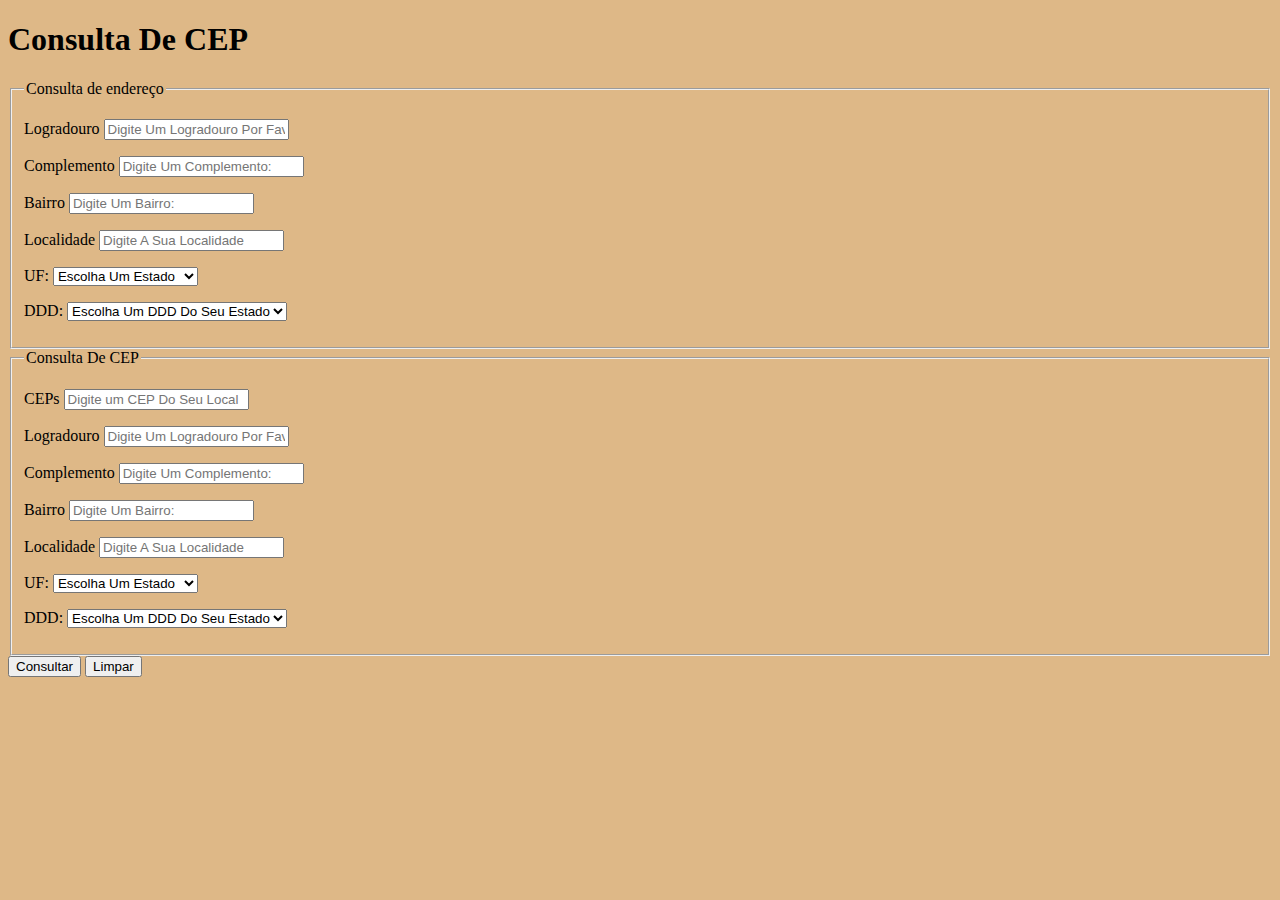
==== consulta-cep/index.html @ 28ea4792 "consulta cep" ====
<!DOCTYPE html>
<html lang="pt-br">
  <head>
    <meta charset="UTF-8" />
    <meta name="viewport" content="width=device-width, initial-scale=1.0" />
    <title>Consulta De CEP</title>
    <link
      rel="stylesheet"
      href="./style.css
    "
    />
  </head>
  <body>
    <h1>Consulta De CEP</h1>
    <form action="" id="container">
      <fieldset>
        <legend>Consulta de endereço</legend>

        <p>
          Logradouro
          <label for="logradouro" name="logradouro" id="logradouro">
            <input
              name="logradouro"
              type="text"
              id="logradouro"
              placeholder="Digite Um Logradouro Por Favor: "
            />
          </label>
        </p>

        <p>
          Complemento
          <label for="Complemento" name="Complemento" id="Complemento">
            <input
              name="Complemento"
              type="text"
              id="Complemento"
              placeholder="Digite Um Complemento: "
            />
          </label>
        </p>
        <p>
          Bairro
          <label for="bairro" name="bairro" id="bairro">
            <input
              name="bairro"
              type="text"
              id="bairro"
              placeholder="Digite Um Bairro: "
            />
          </label>
        </p>

        <p>
          Localidade
          <label for="local" name="local" id="local">
            <input
              type="text"
              name="local"
              id="local"
              placeholder="Digite A Sua Localidade"
            />
          </label>
        </p>

        <p>
          UF:
          <label for="uf" name="estado" id="uf">
            <select name="estado" id="uf">
              <option value="">Escolha Um Estado</option>
              <option value="AC">Acre</option>
              <option value="AL">Alagoas</option>
              <option value="AP">Amapá</option>
              <option value="AM">Amazonas</option>
              <option value="BA">Bahia</option>
              <option value="CE">Ceará</option>
              <option value="DF">Distrito Federal</option>
              <option value="ES">Espírito Santo</option>
              <option value="GO">Goiás</option>
              <option value="MA">Maranhão</option>
              <option value="MT">Mato Grosso</option>
              <option value="MS">Mato Grosso do Sul</option>
              <option value="MG">Minas Gerais</option>
              <option value="PA">Pará</option>
              <option value="PB">Paraíba</option>
              <option value="PR">Paraná</option>
              <option value="PE">Pernambuco</option>
              <option value="PI">Piauí</option>
              <option value="RJ">Rio de Janeiro</option>
              <option value="RN">Rio Grande do Norte</option>
              <option value="RS">Rio Grande do Sul</option>
              <option value="RO">Rondônia</option>
              <option value="RR">Roraima</option>
              <option value="SC">Santa Catarina</option>
              <option value="SP">São Paulo</option>
              <option value="SE">Sergipe</option>
              <option value="TO">Tocantins</option>
            </select>
          </label>
        </p>

        <p>
            DDD: 
          <label for="ddd" name="ddd" id="ddd">
            <select name="ddd" id="ddd">
              <option value="">Escolha Um DDD Do Seu Estado</option>
              <option value="11">11</option>
              <option value="12">12</option>
              <option value="13">13</option>
              <option value="14">14</option>
              <option value="15">15</option>
              <option value="16">16</option>
              <option value="17">17</option>
              <option value="18">18</option>
              <option value="19">19</option>
              <option value="21">21</option>
              <option value="22">22</option>
              <option value="24">24</option>
              <option value="27">27</option>
              <option value="28">28</option>
              <option value="31">31</option>
              <option value="32">32</option>
              <option value="33">33</option>
              <option value="34">34</option>
              <option value="35">35</option>
              <option value="37">37</option>
              <option value="38">38</option>
              <option value="41">41</option>
              <option value="42">42</option>
              <option value="43">43</option>
              <option value="44">44</option>
              <option value="45">45</option>
              <option value="46">46</option>
              <option value="47">47</option>
              <option value="48">48</option>
              <option value="49">49</option>
              <option value="51">51</option>
              <option value="53">53</option>
              <option value="54">54</option>
              <option value="55">55</option>
              <option value="61">61</option>
              <option value="62">62</option>
              <option value="63">63</option>
              <option value="64">64</option>
              <option value="65">65</option>
              <option value="66">66</option>
              <option value="67">67</option>
              <option value="68">68</option>
              <option value="69">69</option>
              <option value="71">71</option>
              <option value="73">73</option>
              <option value="74">74</option>
              <option value="75">75</option>
              <option value="77">77</option>
              <option value="79">79</option>
              <option value="81">81</option>
              <option value="82">82</option>
              <option value="83">83</option>
              <option value="84">84</option>
              <option value="85">85</option>
              <option value="86">86</option>
              <option value="87">87</option>
              <option value="88">88</option>
              <option value="89">89</option>
              <option value="91">91</option>
              <option value="92">92</option>
              <option value="93">93</option>
              <option value="94">94</option>
              <option value="95">95</option>
              <option value="96">96</option>
              <option value="97">97</option>
              <option value="98">98</option>
              <option value="99">99</option>
            </select>
          </label>
        </p>
      </fieldset>


      <fieldset class="ConsultaCEP">
        <legend>Consulta De CEP</legend>

        <P>
            CEPs
            <label for="cep" name="cep" id="cep"></label>
            <input name="cep" type="text" id="ceps" placeholder="Digite um CEP Do Seu Local">
        </P>

        <p>
            Logradouro
            <label for="logradouro" name="logradouro" id="logradouro">
              <input
                name="logradouro"
                type="text"
                id="logradouro"
                placeholder="Digite Um Logradouro Por Favor: "
              />
            </label>
          </p>
  
          <p>
            Complemento
            <label for="Complemento" name="Complemento" id="Complemento">
              <input
                name="Complemento"
                type="text"
                id="Complemento"
                placeholder="Digite Um Complemento: "
              />
            </label>
          </p>
          <p>
            Bairro
            <label for="bairro" name="bairro" id="bairro">
              <input
                name="bairro"
                type="text"
                id="bairro"
                placeholder="Digite Um Bairro: "
              />
            </label>
          </p>
  
          <p>
            Localidade
            <label for="local" name="local" id="local">
              <input
                type="text"
                name="local"
                id="local"
                placeholder="Digite A Sua Localidade"
              />
            </label>
          </p>
  
          <p>
            UF:
            <label for="uf" name="estado" id="uf">
              <select name="estado" id="uf">
                <option value="">Escolha Um Estado</option>
                <option value="AC">Acre</option>
                <option value="AL">Alagoas</option>
                <option value="AP">Amapá</option>
                <option value="AM">Amazonas</option>
                <option value="BA">Bahia</option>
                <option value="CE">Ceará</option>
                <option value="DF">Distrito Federal</option>
                <option value="ES">Espírito Santo</option>
                <option value="GO">Goiás</option>
                <option value="MA">Maranhão</option>
                <option value="MT">Mato Grosso</option>
                <option value="MS">Mato Grosso do Sul</option>
                <option value="MG">Minas Gerais</option>
                <option value="PA">Pará</option>
                <option value="PB">Paraíba</option>
                <option value="PR">Paraná</option>
                <option value="PE">Pernambuco</option>
                <option value="PI">Piauí</option>
                <option value="RJ">Rio de Janeiro</option>
                <option value="RN">Rio Grande do Norte</option>
                <option value="RS">Rio Grande do Sul</option>
                <option value="RO">Rondônia</option>
                <option value="RR">Roraima</option>
                <option value="SC">Santa Catarina</option>
                <option value="SP">São Paulo</option>
                <option value="SE">Sergipe</option>
                <option value="TO">Tocantins</option>
              </select>
            </label>
          </p>
  
          <p>
              DDD: 
            <label for="ddd" name="ddd" id="ddd">
              <select name="ddd" id="ddd">
                <option value="">Escolha Um DDD Do Seu Estado</option>
                <option value="11">11</option>
                <option value="12">12</option>
                <option value="13">13</option>
                <option value="14">14</option>
                <option value="15">15</option>
                <option value="16">16</option>
                <option value="17">17</option>
                <option value="18">18</option>
                <option value="19">19</option>
                <option value="21">21</option>
                <option value="22">22</option>
                <option value="24">24</option>
                <option value="27">27</option>
                <option value="28">28</option>
                <option value="31">31</option>
                <option value="32">32</option>
                <option value="33">33</option>
                <option value="34">34</option>
                <option value="35">35</option>
                <option value="37">37</option>
                <option value="38">38</option>
                <option value="41">41</option>
                <option value="42">42</option>
                <option value="43">43</option>
                <option value="44">44</option>
                <option value="45">45</option>
                <option value="46">46</option>
                <option value="47">47</option>
                <option value="48">48</option>
                <option value="49">49</option>
                <option value="51">51</option>
                <option value="53">53</option>
                <option value="54">54</option>
                <option value="55">55</option>
                <option value="61">61</option>
                <option value="62">62</option>
                <option value="63">63</option>
                <option value="64">64</option>
                <option value="65">65</option>
                <option value="66">66</option>
                <option value="67">67</option>
                <option value="68">68</option>
                <option value="69">69</option>
                <option value="71">71</option>
                <option value="73">73</option>
                <option value="74">74</option>
                <option value="75">75</option>
                <option value="77">77</option>
                <option value="79">79</option>
                <option value="81">81</option>
                <option value="82">82</option>
                <option value="83">83</option>
                <option value="84">84</option>
                <option value="85">85</option>
                <option value="86">86</option>
                <option value="87">87</option>
                <option value="88">88</option>
                <option value="89">89</option>
                <option value="91">91</option>
                <option value="92">92</option>
                <option value="93">93</option>
                <option value="94">94</option>
                <option value="95">95</option>
                <option value="96">96</option>
                <option value="97">97</option>
                <option value="98">98</option>
                <option value="99">99</option>
              </select>
            </label>
          </p>
        </fieldset>
      



        <button type="submit" id="cep">Consultar</button>
        <button type="reset">Limpar</button>
    </form>


    <script src="script.js"></script>
  </body>
</html>
---- consulta-cep/style.css ----
body{
  background-color: burlywood;
  padding-left: 0;
  

}
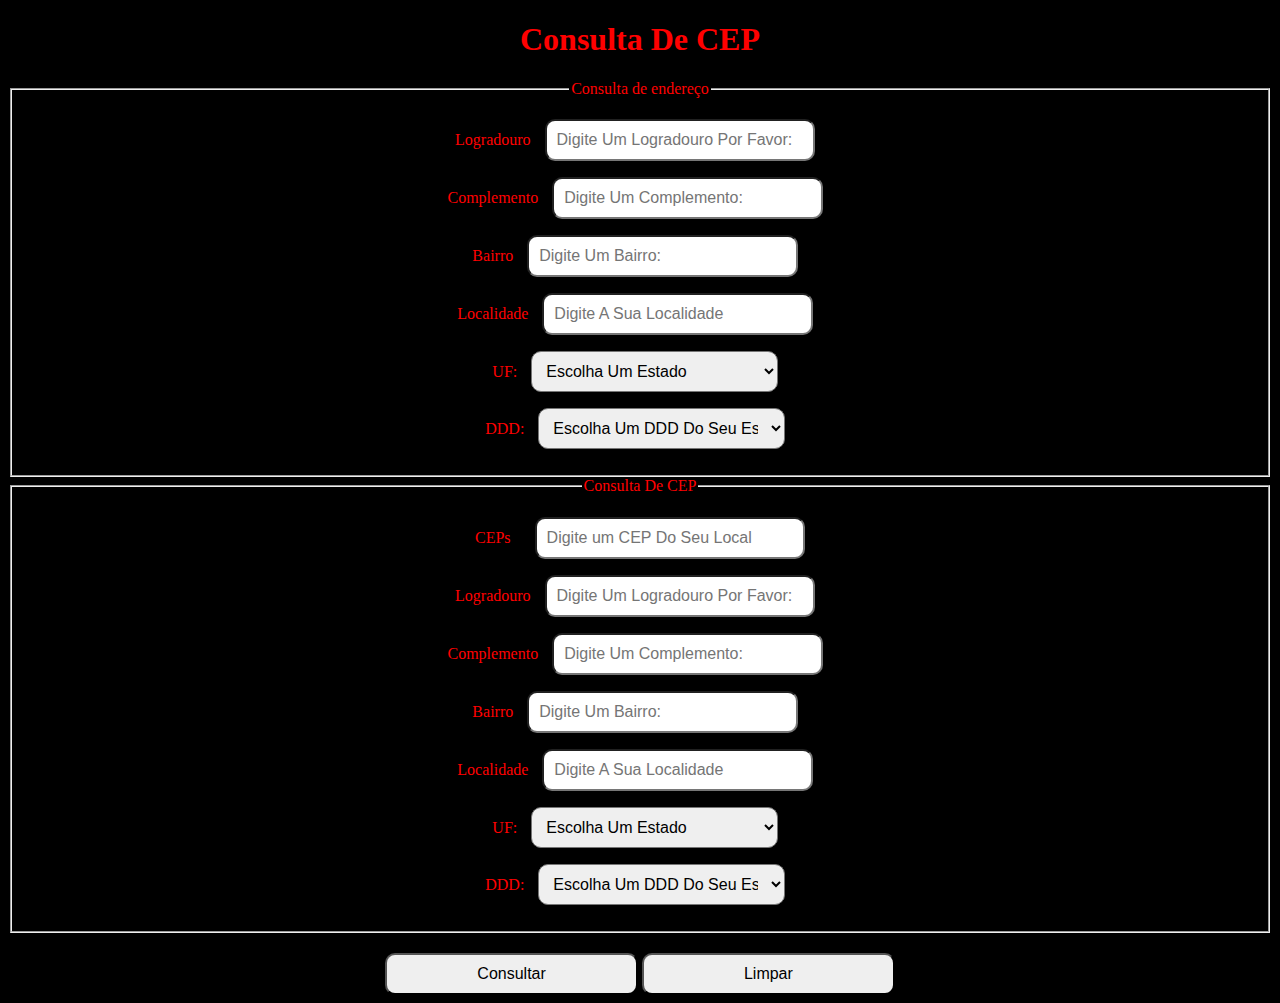
==== commit 83ffea1a: "consulta cep" ====
--- a/consulta-cep/index.html
+++ b/consulta-cep/index.html
@@ -16,7 +16,7 @@
       <fieldset>
         <legend>Consulta de endereço</legend>
 
-        <p>
+       <p>
           Logradouro
           <label for="logradouro" name="logradouro" id="logradouro">
             <input
@@ -183,7 +183,7 @@
         <P>
             CEPs
             <label for="cep" name="cep" id="cep"></label>
-            <input name="cep" type="text" id="ceps" placeholder="Digite um CEP Do Seu Local">
+            <input name="cep" type="text" id="cep" placeholder="Digite um CEP Do Seu Local">
         </P>
 
         <p>
@@ -349,8 +349,8 @@
 
 
 
-        <button type="submit" id="cep">Consultar</button>
-        <button type="reset">Limpar</button>
+        <button type="submit" id="botao">Consultar</button>
+        <button type="reset" id="botao">Limpar</button>
     </form>
 
 
--- a/consulta-cep/style.css
+++ b/consulta-cep/style.css
@@ -1,6 +1,91 @@
-body{
-  background-color: burlywood;
+body {
+  text-align: center;
+  background-color: black;
   padding-left: 0;
+  color: red;
+
+
+}
+
+
+
+#logradouro {
+  padding-left: 20px;
+  font-size: 16px;
+  padding: 10px;
+  width: 20%;
+  border-radius: 10px;
+
+}
+
+
+#Complemento {
+  padding-left: 20px;
+  font-size: 16px;
+  padding: 10px;
+  width: 20%;
+  border-radius: 10px;
+
+}
+
+
+#bairro {
+  padding-left: 20px;
+  font-size: 16px;
+  padding: 10px;
+  width: 20%;
+  border-radius: 10px;
+
+}
+
+
+
+
+#local {
+  padding-left: 20px;
+  font-size: 16px;
+  padding: 10px;
+  width: 20%;
+  border-radius: 10px;
+
+}
+
+
+#uf {
+  padding-left: 20px;
+  font-size: 16px;
+  padding: 10px;
+  width: 20%;
+  border-radius: 10px;
+
+}
+
+
+
+#ddd {
+  padding-left: 20px;
+  font-size: 16px;
+  padding: 10px;
+  width: 20%;
+  border-radius: 10px;
   
+}
 
+#cep{
+  padding-left: 20px;
+  font-size: 16px;
+  padding: 10px;
+  width: 20%;
+  border-radius: 10px;
+
+}
+
+
+#botao{
+  padding-left: 20px;
+  font-size: 16px;
+  padding: 10px;
+  width: 20%;
+  border-radius: 10px;
+  margin-top: 20px;
 }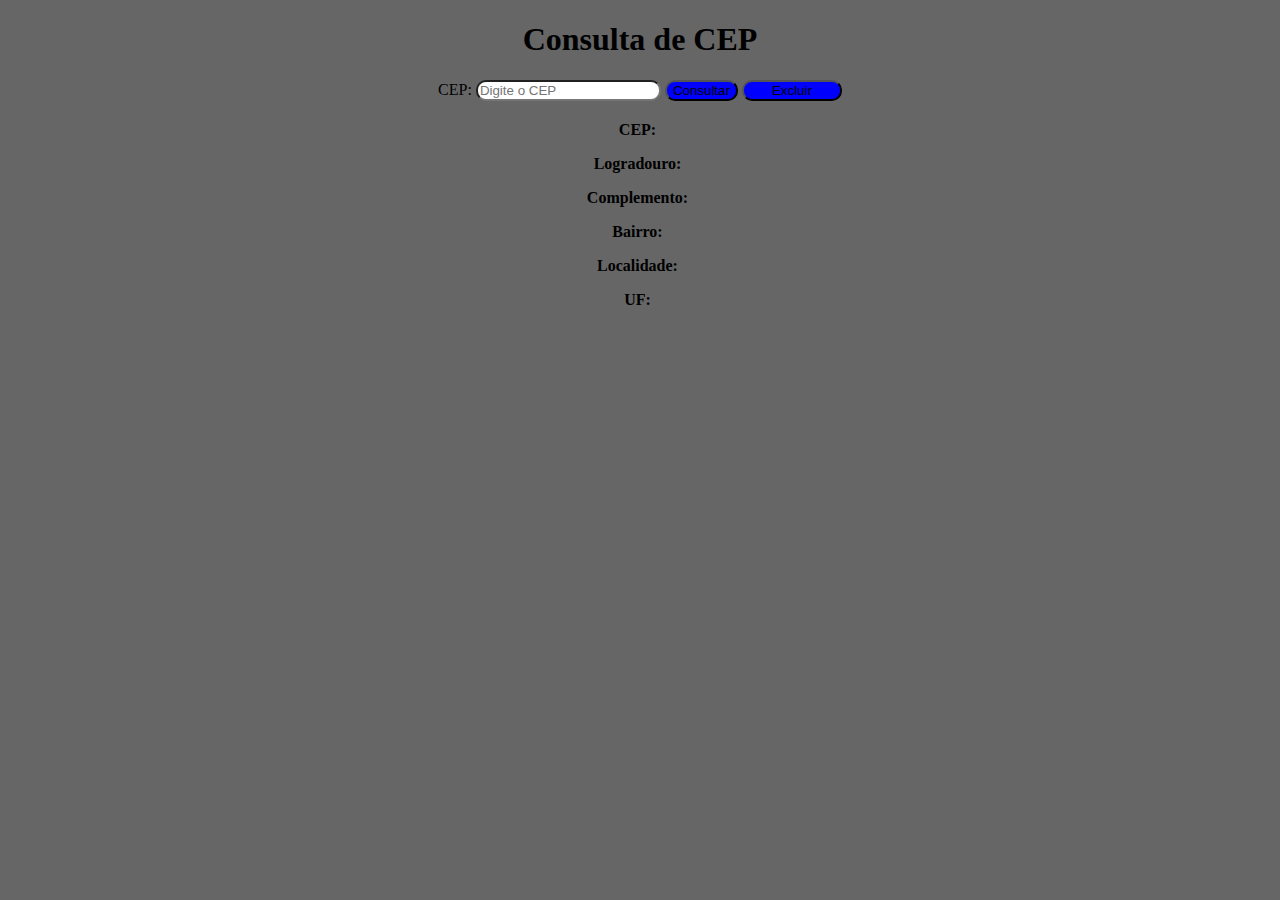
==== commit ce730b6e: "terminei o colsuta cep" ====
--- a/consulta-cep/index.html
+++ b/consulta-cep/index.html
@@ -1,359 +1,29 @@
 <!DOCTYPE html>
 <html lang="pt-br">
-  <head>
-    <meta charset="UTF-8" />
-    <meta name="viewport" content="width=device-width, initial-scale=1.0" />
-    <title>Consulta De CEP</title>
-    <link
-      rel="stylesheet"
-      href="./style.css
-    "
-    />
-  </head>
-  <body>
-    <h1>Consulta De CEP</h1>
-    <form action="" id="container">
-      <fieldset>
-        <legend>Consulta de endereço</legend>
+<head>
+  <meta charset="UTF-8">
+  <meta name="viewport" content="width=device-width, initial-scale=1.0">
+  <title>Consulta de CEP</title>
+  <link rel="stylesheet" href="./style.css">
+</head>
+<body>
+  <h1>Consulta de CEP</h1>
+  <form id="cepForm">
+    <label for="cep">CEP:</label>
+    <input type="text" id="cep" placeholder="Digite o CEP" required>
+    <button type="submit" id="botao">Consultar</button>
+    <button type="reset" id="botao2">Excluir</button>
+  </form>
 
-       <p>
-          Logradouro
-          <label for="logradouro" name="logradouro" id="logradouro">
-            <input
-              name="logradouro"
-              type="text"
-              id="logradouro"
-              placeholder="Digite Um Logradouro Por Favor: "
-            />
-          </label>
-        </p>
+  <div id="resultado">
+    <p><strong>CEP:</strong> <span id="cepResultado"></span></p>
+    <p><strong>Logradouro:</strong> <span id="logradouro"></span></p>
+    <p><strong>Complemento:</strong> <span id="complemento"></span></p>
+    <p><strong>Bairro:</strong> <span id="bairro"></span></p>
+    <p><strong>Localidade:</strong> <span id="localidade"></span></p>
+    <p><strong>UF:</strong> <span id="uf"></span></p>
+  </div>
 
-        <p>
-          Complemento
-          <label for="Complemento" name="Complemento" id="Complemento">
-            <input
-              name="Complemento"
-              type="text"
-              id="Complemento"
-              placeholder="Digite Um Complemento: "
-            />
-          </label>
-        </p>
-        <p>
-          Bairro
-          <label for="bairro" name="bairro" id="bairro">
-            <input
-              name="bairro"
-              type="text"
-              id="bairro"
-              placeholder="Digite Um Bairro: "
-            />
-          </label>
-        </p>
-
-        <p>
-          Localidade
-          <label for="local" name="local" id="local">
-            <input
-              type="text"
-              name="local"
-              id="local"
-              placeholder="Digite A Sua Localidade"
-            />
-          </label>
-        </p>
-
-        <p>
-          UF:
-          <label for="uf" name="estado" id="uf">
-            <select name="estado" id="uf">
-              <option value="">Escolha Um Estado</option>
-              <option value="AC">Acre</option>
-              <option value="AL">Alagoas</option>
-              <option value="AP">Amapá</option>
-              <option value="AM">Amazonas</option>
-              <option value="BA">Bahia</option>
-              <option value="CE">Ceará</option>
-              <option value="DF">Distrito Federal</option>
-              <option value="ES">Espírito Santo</option>
-              <option value="GO">Goiás</option>
-              <option value="MA">Maranhão</option>
-              <option value="MT">Mato Grosso</option>
-              <option value="MS">Mato Grosso do Sul</option>
-              <option value="MG">Minas Gerais</option>
-              <option value="PA">Pará</option>
-              <option value="PB">Paraíba</option>
-              <option value="PR">Paraná</option>
-              <option value="PE">Pernambuco</option>
-              <option value="PI">Piauí</option>
-              <option value="RJ">Rio de Janeiro</option>
-              <option value="RN">Rio Grande do Norte</option>
-              <option value="RS">Rio Grande do Sul</option>
-              <option value="RO">Rondônia</option>
-              <option value="RR">Roraima</option>
-              <option value="SC">Santa Catarina</option>
-              <option value="SP">São Paulo</option>
-              <option value="SE">Sergipe</option>
-              <option value="TO">Tocantins</option>
-            </select>
-          </label>
-        </p>
-
-        <p>
-            DDD: 
-          <label for="ddd" name="ddd" id="ddd">
-            <select name="ddd" id="ddd">
-              <option value="">Escolha Um DDD Do Seu Estado</option>
-              <option value="11">11</option>
-              <option value="12">12</option>
-              <option value="13">13</option>
-              <option value="14">14</option>
-              <option value="15">15</option>
-              <option value="16">16</option>
-              <option value="17">17</option>
-              <option value="18">18</option>
-              <option value="19">19</option>
-              <option value="21">21</option>
-              <option value="22">22</option>
-              <option value="24">24</option>
-              <option value="27">27</option>
-              <option value="28">28</option>
-              <option value="31">31</option>
-              <option value="32">32</option>
-              <option value="33">33</option>
-              <option value="34">34</option>
-              <option value="35">35</option>
-              <option value="37">37</option>
-              <option value="38">38</option>
-              <option value="41">41</option>
-              <option value="42">42</option>
-              <option value="43">43</option>
-              <option value="44">44</option>
-              <option value="45">45</option>
-              <option value="46">46</option>
-              <option value="47">47</option>
-              <option value="48">48</option>
-              <option value="49">49</option>
-              <option value="51">51</option>
-              <option value="53">53</option>
-              <option value="54">54</option>
-              <option value="55">55</option>
-              <option value="61">61</option>
-              <option value="62">62</option>
-              <option value="63">63</option>
-              <option value="64">64</option>
-              <option value="65">65</option>
-              <option value="66">66</option>
-              <option value="67">67</option>
-              <option value="68">68</option>
-              <option value="69">69</option>
-              <option value="71">71</option>
-              <option value="73">73</option>
-              <option value="74">74</option>
-              <option value="75">75</option>
-              <option value="77">77</option>
-              <option value="79">79</option>
-              <option value="81">81</option>
-              <option value="82">82</option>
-              <option value="83">83</option>
-              <option value="84">84</option>
-              <option value="85">85</option>
-              <option value="86">86</option>
-              <option value="87">87</option>
-              <option value="88">88</option>
-              <option value="89">89</option>
-              <option value="91">91</option>
-              <option value="92">92</option>
-              <option value="93">93</option>
-              <option value="94">94</option>
-              <option value="95">95</option>
-              <option value="96">96</option>
-              <option value="97">97</option>
-              <option value="98">98</option>
-              <option value="99">99</option>
-            </select>
-          </label>
-        </p>
-      </fieldset>
-
-
-      <fieldset class="ConsultaCEP">
-        <legend>Consulta De CEP</legend>
-
-        <P>
-            CEPs
-            <label for="cep" name="cep" id="cep"></label>
-            <input name="cep" type="text" id="cep" placeholder="Digite um CEP Do Seu Local">
-        </P>
-
-        <p>
-            Logradouro
-            <label for="logradouro" name="logradouro" id="logradouro">
-              <input
-                name="logradouro"
-                type="text"
-                id="logradouro"
-                placeholder="Digite Um Logradouro Por Favor: "
-              />
-            </label>
-          </p>
-  
-          <p>
-            Complemento
-            <label for="Complemento" name="Complemento" id="Complemento">
-              <input
-                name="Complemento"
-                type="text"
-                id="Complemento"
-                placeholder="Digite Um Complemento: "
-              />
-            </label>
-          </p>
-          <p>
-            Bairro
-            <label for="bairro" name="bairro" id="bairro">
-              <input
-                name="bairro"
-                type="text"
-                id="bairro"
-                placeholder="Digite Um Bairro: "
-              />
-            </label>
-          </p>
-  
-          <p>
-            Localidade
-            <label for="local" name="local" id="local">
-              <input
-                type="text"
-                name="local"
-                id="local"
-                placeholder="Digite A Sua Localidade"
-              />
-            </label>
-          </p>
-  
-          <p>
-            UF:
-            <label for="uf" name="estado" id="uf">
-              <select name="estado" id="uf">
-                <option value="">Escolha Um Estado</option>
-                <option value="AC">Acre</option>
-                <option value="AL">Alagoas</option>
-                <option value="AP">Amapá</option>
-                <option value="AM">Amazonas</option>
-                <option value="BA">Bahia</option>
-                <option value="CE">Ceará</option>
-                <option value="DF">Distrito Federal</option>
-                <option value="ES">Espírito Santo</option>
-                <option value="GO">Goiás</option>
-                <option value="MA">Maranhão</option>
-                <option value="MT">Mato Grosso</option>
-                <option value="MS">Mato Grosso do Sul</option>
-                <option value="MG">Minas Gerais</option>
-                <option value="PA">Pará</option>
-                <option value="PB">Paraíba</option>
-                <option value="PR">Paraná</option>
-                <option value="PE">Pernambuco</option>
-                <option value="PI">Piauí</option>
-                <option value="RJ">Rio de Janeiro</option>
-                <option value="RN">Rio Grande do Norte</option>
-                <option value="RS">Rio Grande do Sul</option>
-                <option value="RO">Rondônia</option>
-                <option value="RR">Roraima</option>
-                <option value="SC">Santa Catarina</option>
-                <option value="SP">São Paulo</option>
-                <option value="SE">Sergipe</option>
-                <option value="TO">Tocantins</option>
-              </select>
-            </label>
-          </p>
-  
-          <p>
-              DDD: 
-            <label for="ddd" name="ddd" id="ddd">
-              <select name="ddd" id="ddd">
-                <option value="">Escolha Um DDD Do Seu Estado</option>
-                <option value="11">11</option>
-                <option value="12">12</option>
-                <option value="13">13</option>
-                <option value="14">14</option>
-                <option value="15">15</option>
-                <option value="16">16</option>
-                <option value="17">17</option>
-                <option value="18">18</option>
-                <option value="19">19</option>
-                <option value="21">21</option>
-                <option value="22">22</option>
-                <option value="24">24</option>
-                <option value="27">27</option>
-                <option value="28">28</option>
-                <option value="31">31</option>
-                <option value="32">32</option>
-                <option value="33">33</option>
-                <option value="34">34</option>
-                <option value="35">35</option>
-                <option value="37">37</option>
-                <option value="38">38</option>
-                <option value="41">41</option>
-                <option value="42">42</option>
-                <option value="43">43</option>
-                <option value="44">44</option>
-                <option value="45">45</option>
-                <option value="46">46</option>
-                <option value="47">47</option>
-                <option value="48">48</option>
-                <option value="49">49</option>
-                <option value="51">51</option>
-                <option value="53">53</option>
-                <option value="54">54</option>
-                <option value="55">55</option>
-                <option value="61">61</option>
-                <option value="62">62</option>
-                <option value="63">63</option>
-                <option value="64">64</option>
-                <option value="65">65</option>
-                <option value="66">66</option>
-                <option value="67">67</option>
-                <option value="68">68</option>
-                <option value="69">69</option>
-                <option value="71">71</option>
-                <option value="73">73</option>
-                <option value="74">74</option>
-                <option value="75">75</option>
-                <option value="77">77</option>
-                <option value="79">79</option>
-                <option value="81">81</option>
-                <option value="82">82</option>
-                <option value="83">83</option>
-                <option value="84">84</option>
-                <option value="85">85</option>
-                <option value="86">86</option>
-                <option value="87">87</option>
-                <option value="88">88</option>
-                <option value="89">89</option>
-                <option value="91">91</option>
-                <option value="92">92</option>
-                <option value="93">93</option>
-                <option value="94">94</option>
-                <option value="95">95</option>
-                <option value="96">96</option>
-                <option value="97">97</option>
-                <option value="98">98</option>
-                <option value="99">99</option>
-              </select>
-            </label>
-          </p>
-        </fieldset>
-      
-
-
-
-        <button type="submit" id="botao">Consultar</button>
-        <button type="reset" id="botao">Limpar</button>
-    </form>
-
-
-    <script src="script.js"></script>
-  </body>
+  <script src="./script.js"></script>
+</body>
 </html>
--- a/consulta-cep/style.css
+++ b/consulta-cep/style.css
@@ -1,91 +1,37 @@
-body {
+body{
   text-align: center;
-  background-color: black;
-  padding-left: 0;
-  color: red;
-
+  background-color: rgb(102, 102, 102);
 
 }
 
+#resultado {
+  margin-top: 20px;
+}
+
+#resultado p {
+  margin-bottom: 5px;
+  border-radius: 10px;
+}
+
+#resultado strong {
+  margin-right: 5px;
+}
 
 
-#logradouro {
-  padding-left: 20px;
-  font-size: 16px;
-  padding: 10px;
-  width: 20%;
+#cep{
+  border-radius: 10px;
+}
+
+
+#botao{
+  background-color: blue;
   border-radius: 10px;
 
 }
 
+#botao2{
+  background-color: blue;
+  border-radius: 10px;
+  width: 100px;
 
-#Complemento {
-  padding-left: 20px;
-  font-size: 16px;
-  padding: 10px;
-  width: 20%;
-  border-radius: 10px;
-
-}
-
-
-#bairro {
-  padding-left: 20px;
-  font-size: 16px;
-  padding: 10px;
-  width: 20%;
-  border-radius: 10px;
-
-}
-
-
-
-
-#local {
-  padding-left: 20px;
-  font-size: 16px;
-  padding: 10px;
-  width: 20%;
-  border-radius: 10px;
-
-}
-
-
-#uf {
-  padding-left: 20px;
-  font-size: 16px;
-  padding: 10px;
-  width: 20%;
-  border-radius: 10px;
-
-}
-
-
-
-#ddd {
-  padding-left: 20px;
-  font-size: 16px;
-  padding: 10px;
-  width: 20%;
-  border-radius: 10px;
-  
-}
-
-#cep{
-  padding-left: 20px;
-  font-size: 16px;
-  padding: 10px;
-  width: 20%;
-  border-radius: 10px;
-
-}
-
-
-#botao{
-  padding-left: 20px;
-  font-size: 16px;
-  padding: 10px;
-  width: 20%;
-  border-radius: 10px;
-  margin-top: 20px;
 }